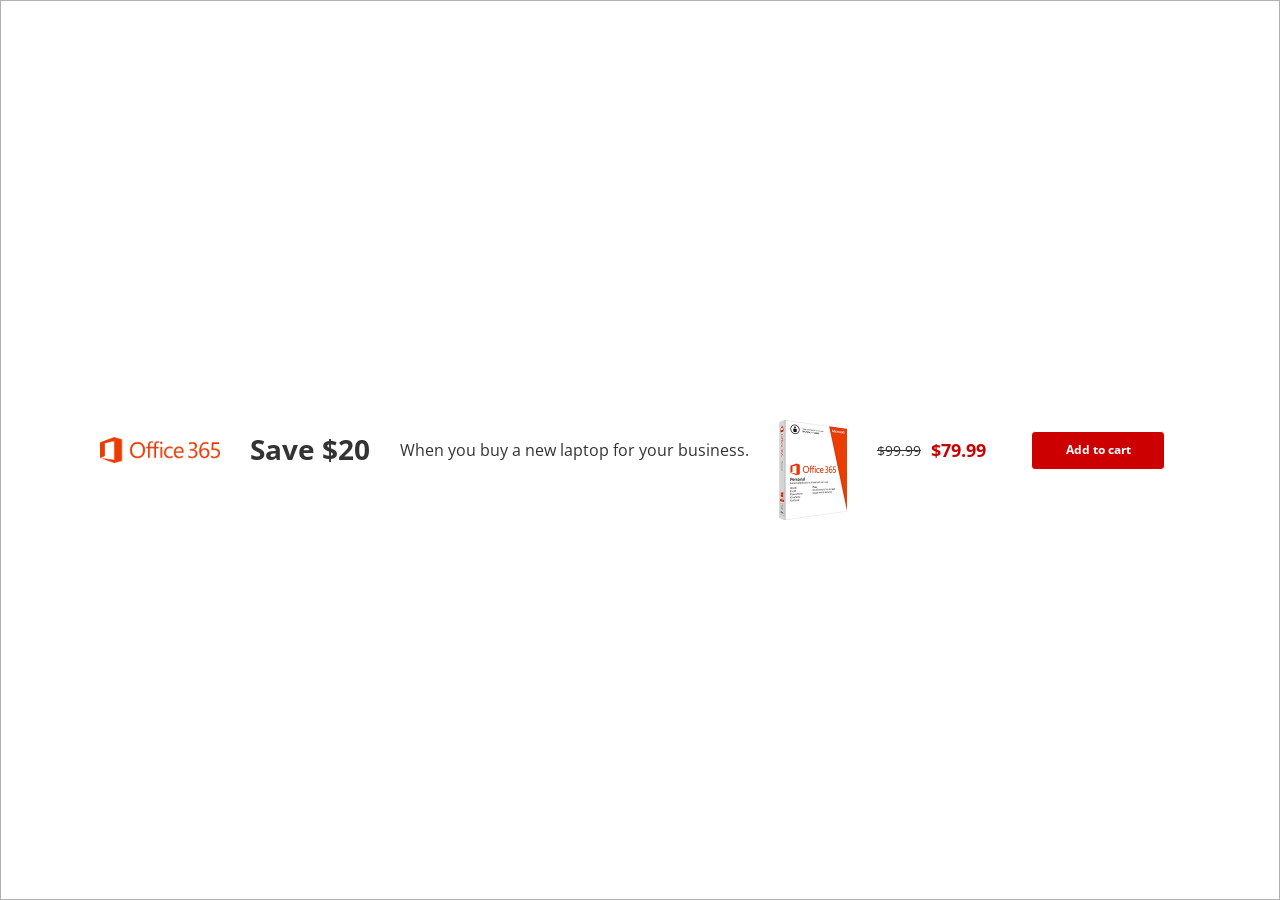
==== ad.html @ 541fc934 "dynamic url" ====
<!DOCTYPE html>
<html lang="en" >
<head>
  <meta charset="UTF-8">
  <title>1:1 Flexible on steroids within locked wrapper</title>
  <link rel="stylesheet" href="" id="css">
</head>
<body id="body">
  <div id="wrapper">
    <div id="buffer">
      <div id="ad" style="opacity:0">
        <div id="key">%%PATTERN:prodprice%%</div>
        <img src="https://cihusss.github.io/staples-ms/img/logo.png" id="logo">
        <h2 id="headline">Headline goes here</h2>
        <p id="subhead">Subhead goes here</p>
        <img id="image" src="">
        <span id="price-reg"></span>
        <span id="price-disc"></span>
        <div id="cta-wrapper">
          <div id="cta">cta</div>
        </div>
        <div id="value"></div>
      </div>
    </div>
  </div>
  <script>
    var script = document.createElement('script');
    var cssurl = 'css/style.css';
    var jsurl = 'js/ad.js';
    var projecturl = 'https://cihusss.github.io/staples-ms/'
    var hostname = window.location.hostname;
    
    if (hostname == 'playground.local') {
      cssurl = cssurl;
      jsurl = 'js/ad.js';
      console.log(jsurl);
    }
    else {
      cssurl = projecturl + cssurl;
      jsurl = projecturl + jsurl;
    }

    script.src = jsurl;
    document.getElementById('css').href = cssurl;
    document.getElementById('body').appendChild(script);
  </script>
</body>
</html>
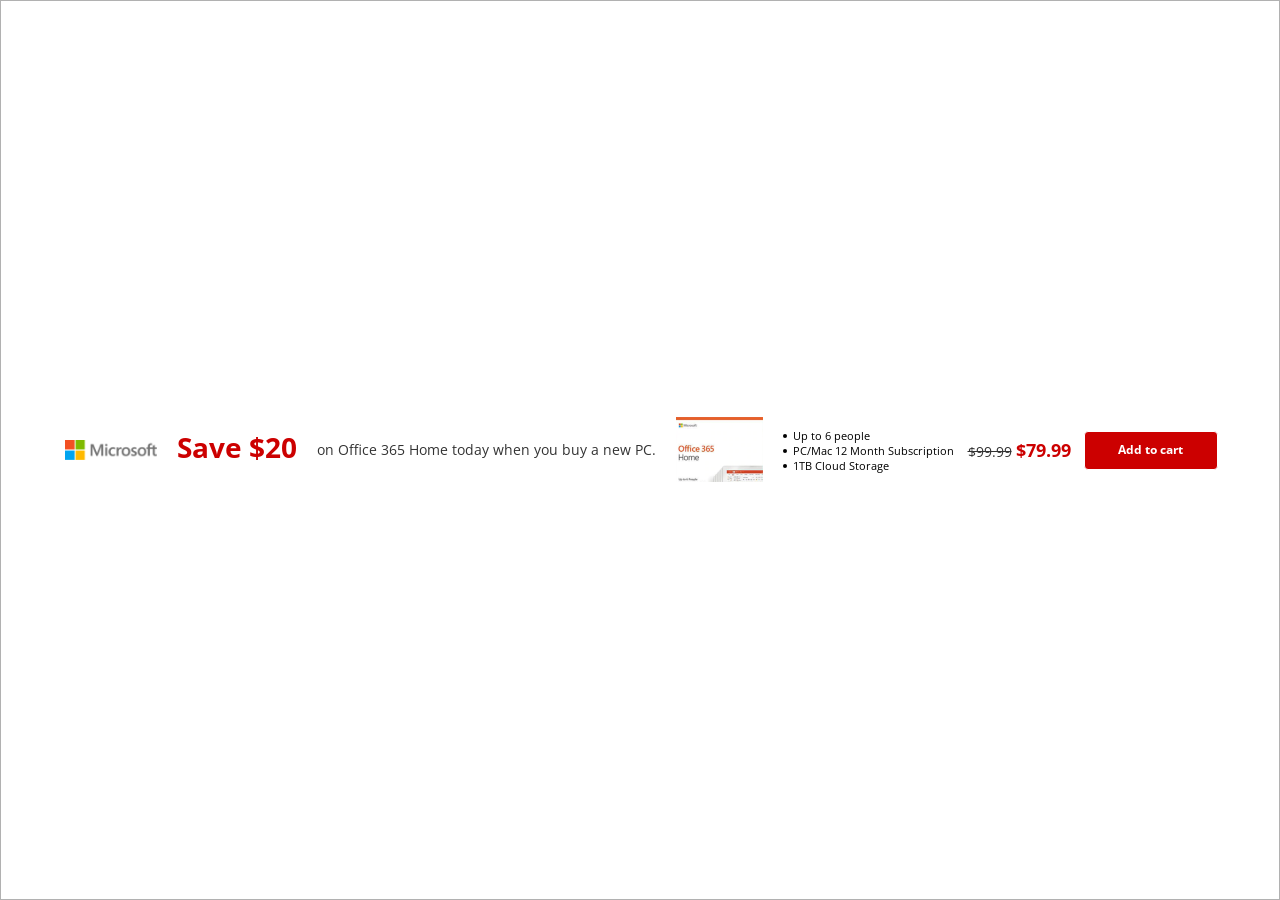
==== commit e26017c4: "approved creative" ====
--- a/ad.html
+++ b/ad.html
@@ -10,20 +10,28 @@
     <div id="buffer">
       <div id="ad" style="opacity:0">
         <div id="key">%%PATTERN:prodprice%%</div>
-        <img src="https://cihusss.github.io/staples-ms/img/logo.png" id="logo">
+        <img src="img/logo.png" id="logo">
         <h2 id="headline">Headline goes here</h2>
         <p id="subhead">Subhead goes here</p>
         <img id="image" src="">
-        <span id="price-reg"></span>
-        <span id="price-disc"></span>
-        <div id="cta-wrapper">
+        <ul id="bullets">
+          <li><span>Up to 6 people</span></li>
+          <li><span>PC/Mac 12 Month Subscription</span></li>
+          <li><span>1TB Cloud Storage</span></li>
+        </ul>
+        <div id="prices">
+          <span id="price-reg"></span>
+          <span id="price-disc"></span>
+        </div>
+        <a href="javascript:window.open(window.clickTag)" id="cta-wrapper">
           <div id="cta">cta</div>
-        </div>
+        </a>
         <div id="value"></div>
       </div>
     </div>
   </div>
   <script>
+    var clickTag = "http://www.google.com";
     var script = document.createElement('script');
     var cssurl = 'css/style.css';
     var jsurl = 'js/ad.js';
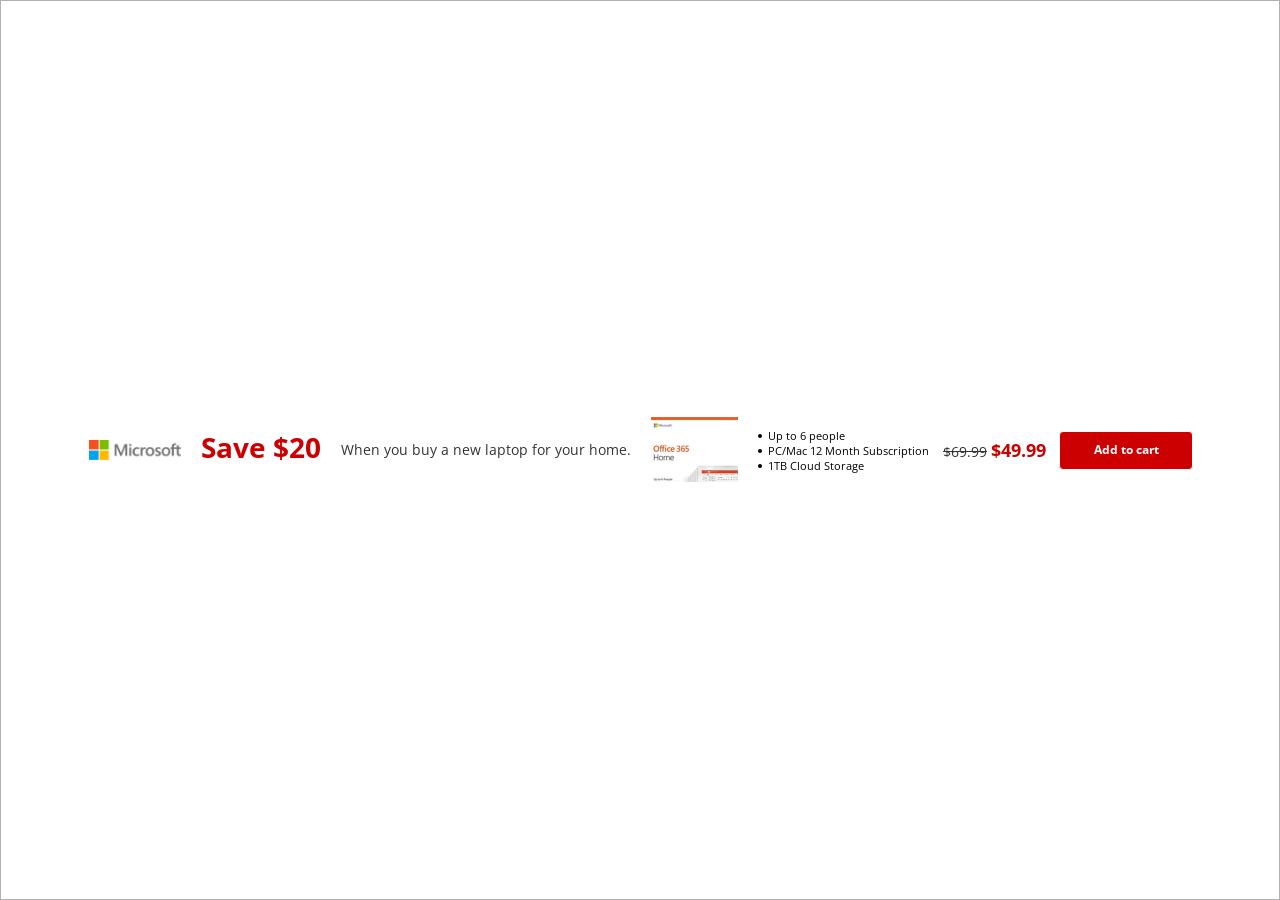
==== commit 93df3233: "more changes" ====
--- a/ad.html
+++ b/ad.html
@@ -10,7 +10,7 @@
     <div id="buffer">
       <div id="ad" style="opacity:0">
         <div id="key">%%PATTERN:prodprice%%</div>
-        <img src="img/logo.png" id="logo">
+        <img src="https://cihusss.github.io/staples-ms/img/logo.png" id="logo">
         <h2 id="headline">Headline goes here</h2>
         <p id="subhead">Subhead goes here</p>
         <img id="image" src="">
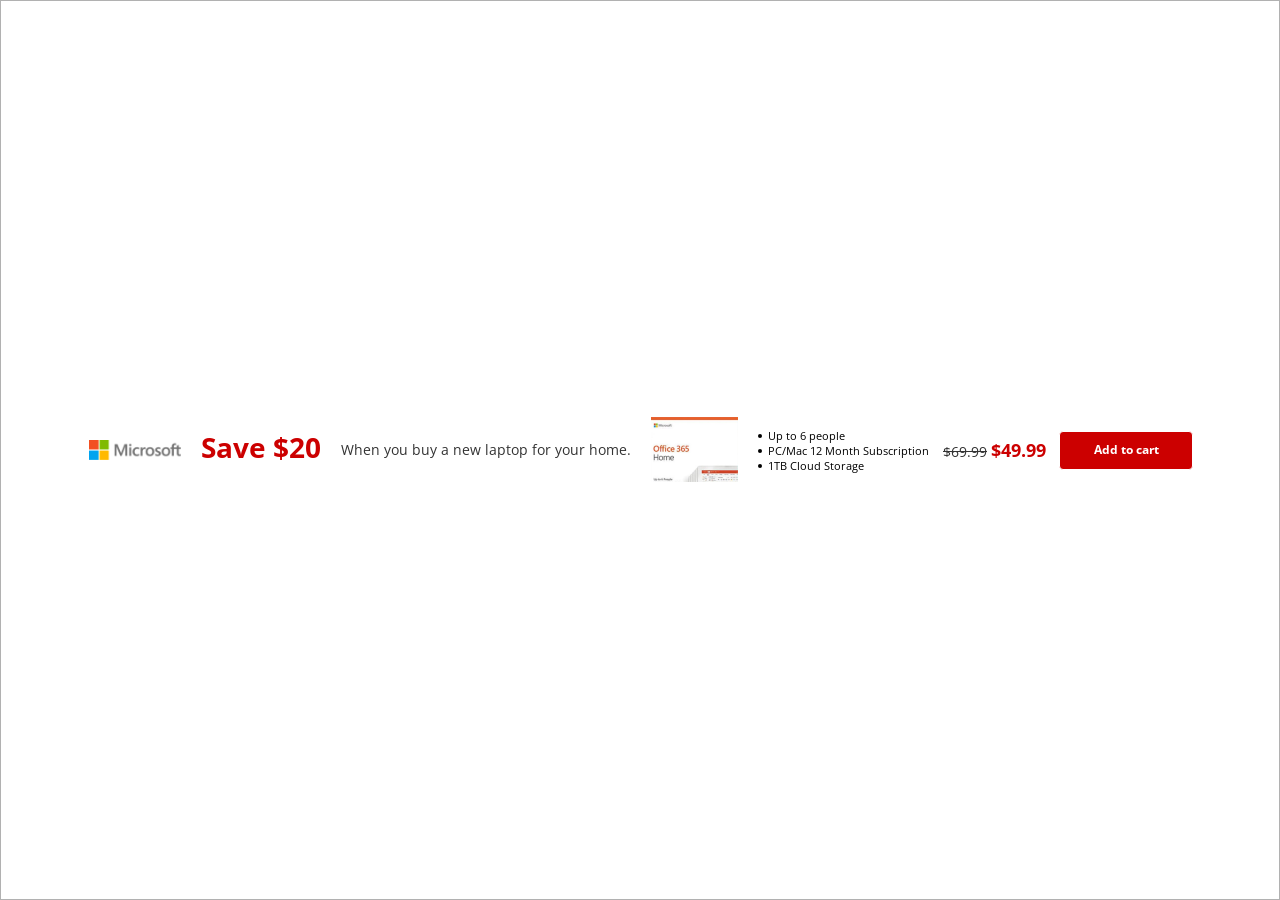
==== commit 0fb49cf5: "logo image in matrix" ====
--- a/ad.html
+++ b/ad.html
@@ -10,7 +10,7 @@
     <div id="buffer">
       <div id="ad" style="opacity:0">
         <div id="key">%%PATTERN:prodprice%%</div>
-        <img src="https://cihusss.github.io/staples-ms/img/logo.png" id="logo">
+        <img id="logo" src="">
         <h2 id="headline">Headline goes here</h2>
         <p id="subhead">Subhead goes here</p>
         <img id="image" src="">
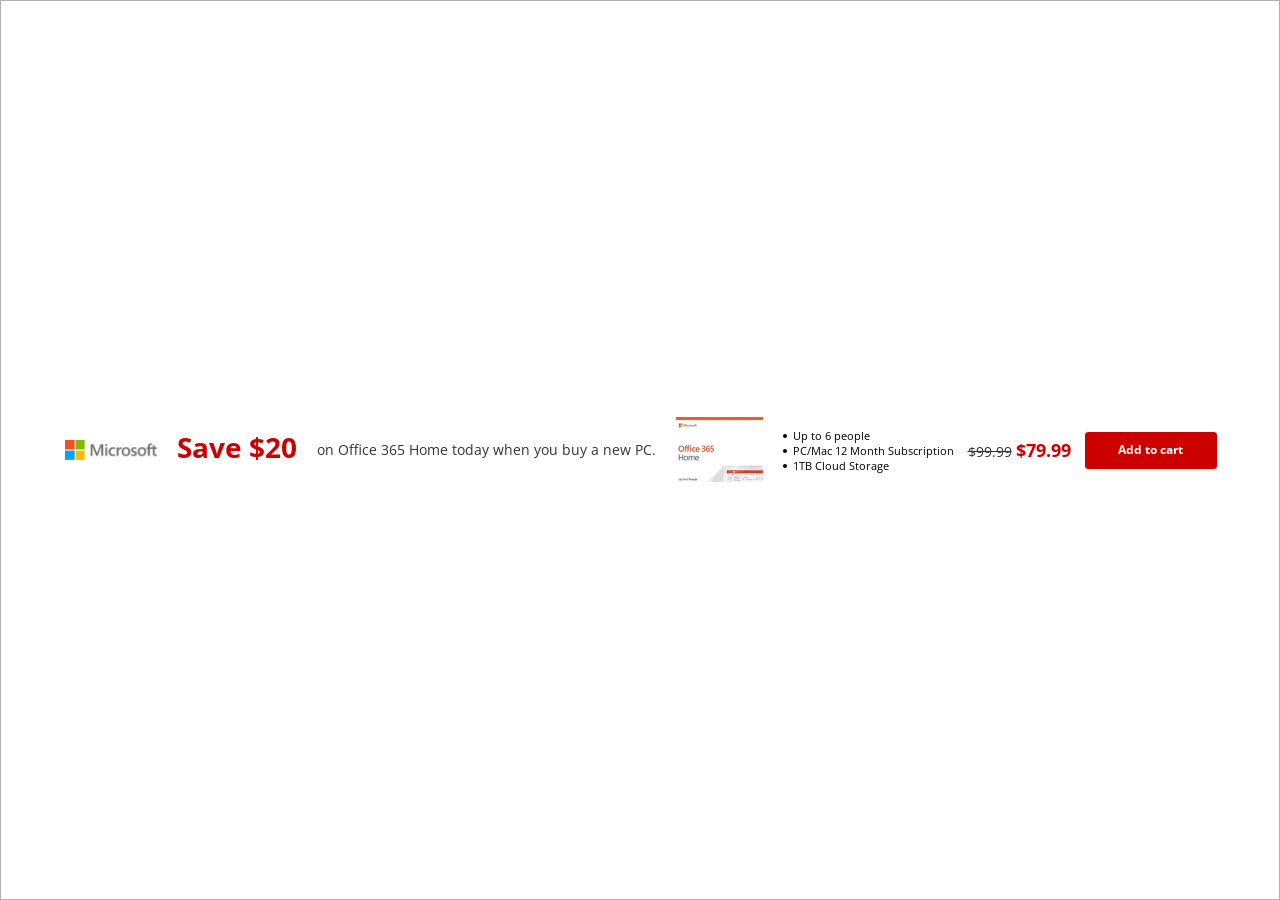
==== commit 8f12b4f9: "hmm" ====
--- a/ad.html
+++ b/ad.html
@@ -23,9 +23,9 @@
           <span id="price-reg"></span>
           <span id="price-disc"></span>
         </div>
-        <a href="javascript:window.open(window.clickTag)" id="cta-wrapper">
+        <div id="cta-wrapper">
           <div id="cta">cta</div>
-        </a>
+        </div>
         <div id="value"></div>
       </div>
     </div>
@@ -42,10 +42,13 @@
       cssurl = cssurl;
       jsurl = 'js/ad.js';
       console.log(jsurl);
+      console.log(cssurl);
     }
     else {
       cssurl = projecturl + cssurl;
       jsurl = projecturl + jsurl;
+      console.log(jsurl);
+      console.log(cssurl);
     }
 
     script.src = jsurl;
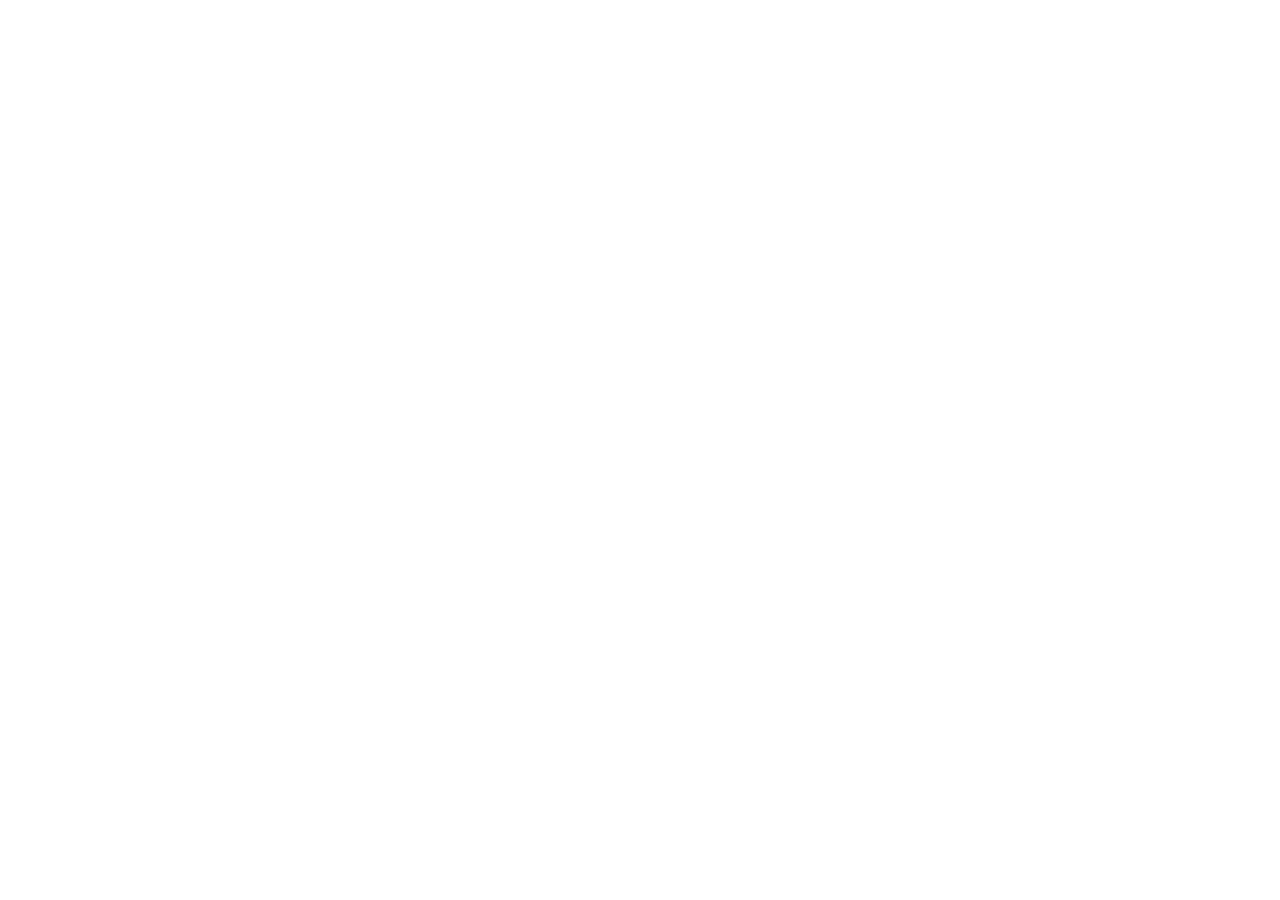
==== commit 7d40ea2f: "cdn hosting urls" ====
--- a/ad.html
+++ b/ad.html
@@ -35,7 +35,7 @@
     var script = document.createElement('script');
     var cssurl = 'css/style.css';
     var jsurl = 'js/ad.js';
-    var projecturl = 'https://cihusss.github.io/staples-ms/'
+    var projecturl = 'https://static-clients.secure.footprint.net/Staples/48_MIC_W4251/'
     var hostname = window.location.hostname;
     
     if (hostname == 'playground.local') {
